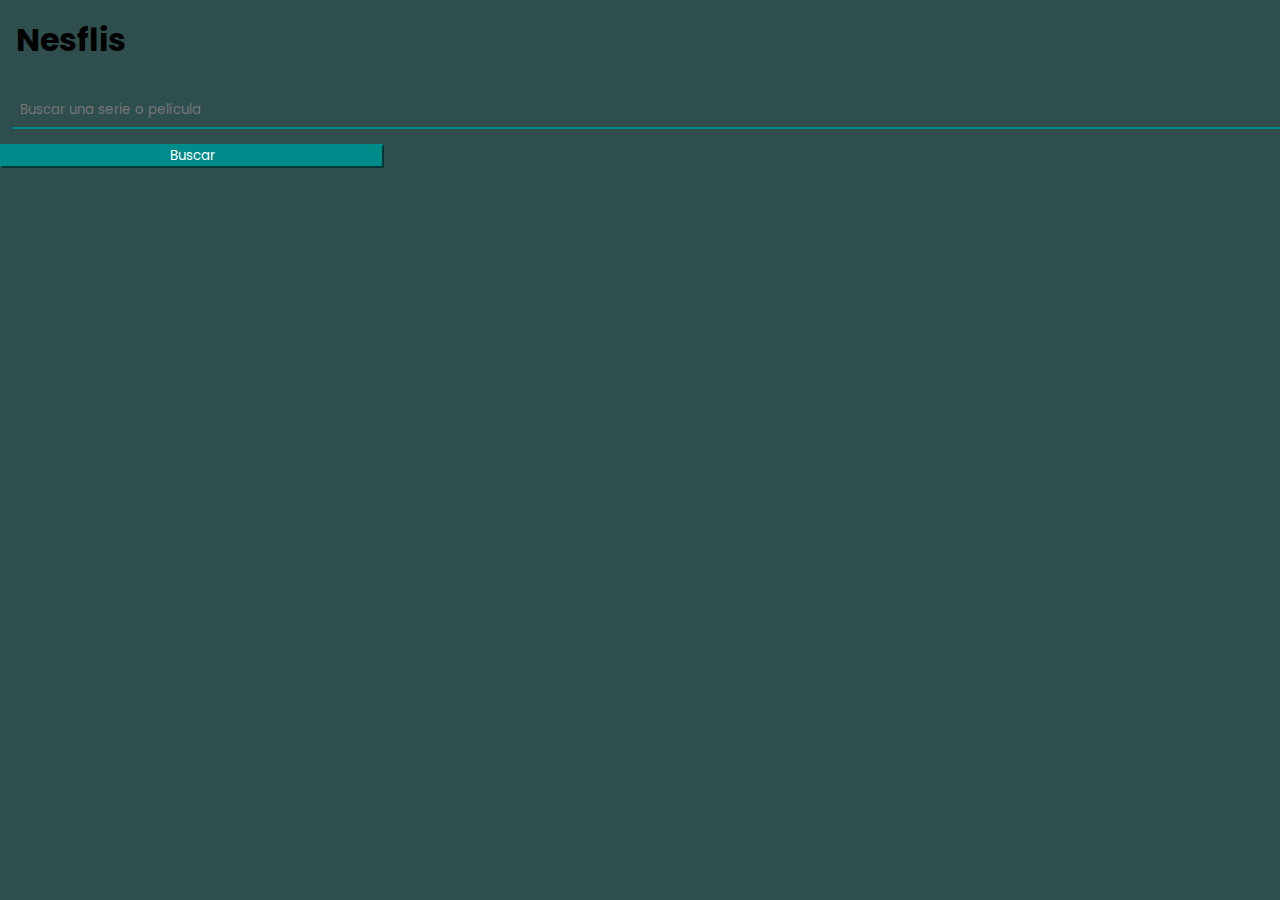
==== index.html @ 061c351b "add files" ====
<!DOCTYPE html>
<html lang="es">
<head>
    <meta charset="UTF-8">
    <meta http-equiv="X-UA-Compatible" content="IE=edge">
    <meta name="viewport" content="width=device-width, initial-scale=1.0">
    <link rel="manifest" href="manifest.json" crossorigin="use-credentials">
    <link href="https://cdn.jsdelivr.net/npm/bootstrap@5.1.1/dist/css/bootstrap.min.css" rel="stylesheet" integrity="sha384-F3w7mX95PdgyTmZZMECAngseQB83DfGTowi0iMjiWaeVhAn4FJkqJByhZMI3AhiU" crossorigin="anonymous">
    <link rel="stylesheet" href="styles.css">
    <link rel="icon" type="icon" href="favicon.png">
    <title>Manuela Jaureguialzo | Cátedra PWA</title>
</head>
<body>
    <section class="container">
        <div class="row" id="container">
            <h1>Nesflis</h1>
            <div>
                <input type="text" name="inputBuscar" id="inputBuscar" placeholder="Buscar una serie o película" value="">
                </select>
            </div>
            <button type="submit" id="botonBuscar" class="btn">Buscar</button>
        </div>
        <div class="row justify-content-center" id="auxiliar">   </div>
    </section>
    <script src="js/main.js"></script>
    <script src="js/register-sw.js"></script>
</body>
</html>
---- styles.css ----
@import url('https://fonts.googleapis.com/css2?family=Poppins:ital,wght@0,100;0,200;0,300;0,400;0,500;0,600;0,700;0,800;0,900;1,100;1,200;1,300;1,400;1,500;1,600;1,700;1,800;1,900&display=swap');

*{
    box-sizing: border-box;
    margin: 0;
    padding: 0;
    font-family: 'Poppins', sans-serif;
}

body {
    background-color: darkslategrey;
}

h1 {
    margin: auto;
    padding: 0.5em;
}



input{
    background: transparent;
    border: none;
    border-bottom: 2px solid darkcyan;
    width: 100%;
    padding: 0.5em;
    margin: 1em;
}

input:focus {
    outline: none;
    background: transparent;
    border-bottom: 2px solid deeppink;
}

select {
    width: 40%;
    margin: 1em;
}


#botonBuscar {
    background-color: darkcyan;
    border-color: darkcyan;
    color: white;
    width: 30%;
    margin: auto;
}

#botonBuscar:hover {
    background-color: mediumturquoise;
    color: white;
    border-color: mediumturquoise;
}

h2 {
    text-align: center;
    height: 4em;
    padding-top: 2em;
    font-size: 3em;
    font-weight: bold;
}

.temperatura {
    font-size: 2em;
    text-align: center;
}

#divContenedor {
    width: 50%;
    display: inline-block;
}


#detallesClima {
    width: 49%;
    display: inline-block;    
}

#container {
    margin-bottom: 5em;
}
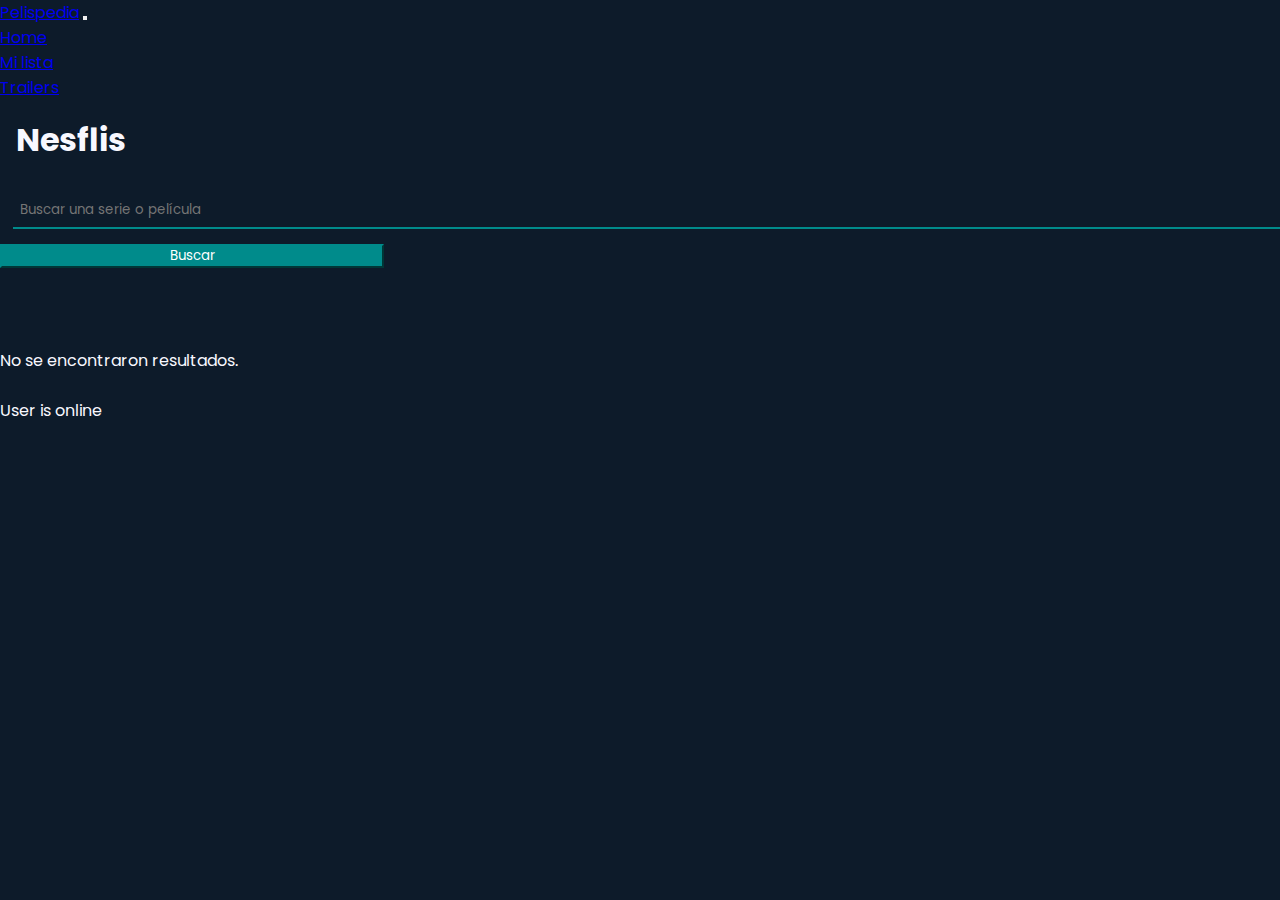
==== commit 6ecab759: "funcionando" ====
--- a/index.html
+++ b/index.html
@@ -11,17 +11,58 @@
     <title>Manuela Jaureguialzo | Cátedra PWA</title>
 </head>
 <body>
-    <section class="container">
-        <div class="row" id="container">
-            <h1>Nesflis</h1>
-            <div>
-                <input type="text" name="inputBuscar" id="inputBuscar" placeholder="Buscar una serie o película" value="">
-                </select>
+    <header>
+        <nav class="navbar navbar-expand-md navbar-dark fixed-top bg-dark" id="navbar-top">
+            <a class="navbar-brand" href="#">Pelispedia</a>
+            <button class="navbar-toggler" type="button" data-toggle="collapse" data-target="#navbarCollapse"
+              aria-controls="navbarCollapse" aria-expanded="false" aria-label="Toggle navigation">
+              <span class="navbar-toggler-icon"></span>
+            </button>
+            <div class="collapse navbar-collapse" id="navbarCollapse">
+              <ul class="navbar-nav mr-auto">
+                <li class="nav-item active">
+                  <a class="nav-link active" href="#">Home</a>
+                </li>
+                <li class="nav-item">
+                  <a class="nav-link" href="lista.html">Mi lista</a>
+                </li>
+                <li class="nav-item">
+                  <a class="nav-link" href="trailers.html">Trailers</a>
+                </li>
+              </ul>
             </div>
-            <button type="submit" id="botonBuscar" class="btn">Buscar</button>
-        </div>
-        <div class="row justify-content-center" id="auxiliar">   </div>
-    </section>
+          </nav>
+    </header>
+
+    <main>
+        <section class="container">
+            <div class="row" id="container">
+                <h1>Nesflis</h1>
+                <div>
+                    <input type="text" name="inputBuscar" id="inputBuscar" placeholder="Buscar una serie o película" value="">
+                    </select>
+                </div>
+                <button type="submit" id="botonBuscar" class="btn">Buscar</button>
+            </div>
+            <div class="row justify-content-center" id="auxiliar">   </div>
+        </section>
+        
+        <div id="resultados" class="text-center"><p>No se encontraron resultados.</p></div>
+
+        <section>
+            <div class="d-flex justify-content-center">
+                <div class="spinner-border text-light" role="status">
+                  <span class="visually-hidden">Loading...</span>
+                </div>
+              </div>
+        </section>
+
+        <section>
+            <div id="status"></div>
+        </section>
+
+    </main>
+
     <script src="js/main.js"></script>
     <script src="js/register-sw.js"></script>
 </body>
--- a/styles.css
+++ b/styles.css
@@ -8,7 +8,8 @@
 }
 
 body {
-    background-color: darkslategrey;
+    background-color: #0D1B2A;
+    color: ghostwhite;
 }
 
 h1 {
@@ -16,6 +17,10 @@
     padding: 0.5em;
 }
 
+.spinner-border {
+    visibility: hidden;
+    margin: auto;
+}
 
 
 input{
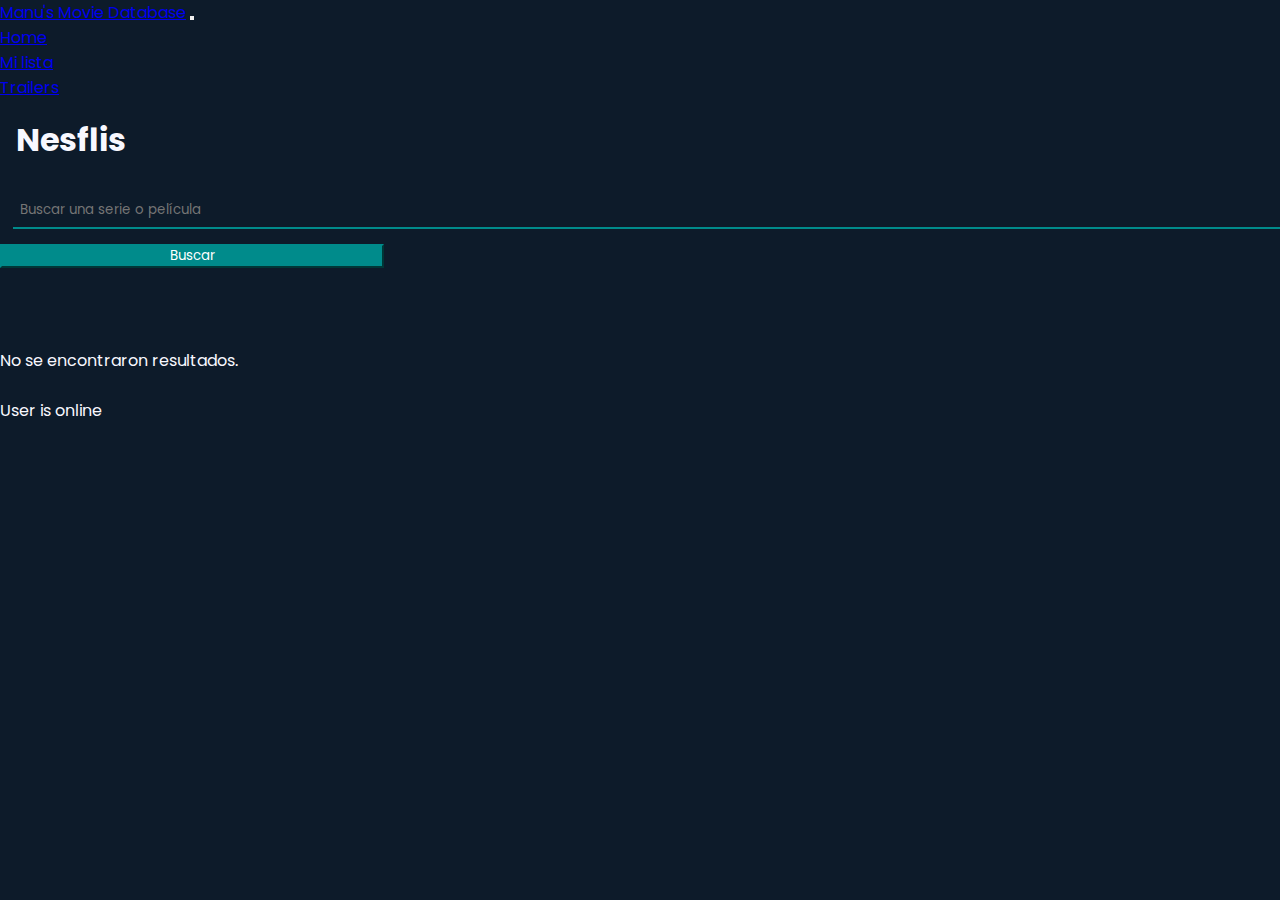
==== commit 1e2a9994: "update manifest" ====
--- a/index.html
+++ b/index.html
@@ -8,12 +8,12 @@
     <link href="https://cdn.jsdelivr.net/npm/bootstrap@5.1.1/dist/css/bootstrap.min.css" rel="stylesheet" integrity="sha384-F3w7mX95PdgyTmZZMECAngseQB83DfGTowi0iMjiWaeVhAn4FJkqJByhZMI3AhiU" crossorigin="anonymous">
     <link rel="stylesheet" href="styles.css">
     <link rel="icon" type="icon" href="favicon.png">
-    <title>Manuela Jaureguialzo | Cátedra PWA</title>
+    <title>Manuela Jaureguialzo | PWA DWN3A 2021</title>
 </head>
 <body>
     <header>
         <nav class="navbar navbar-expand-md navbar-dark fixed-top bg-dark" id="navbar-top">
-            <a class="navbar-brand" href="#">Pelispedia</a>
+            <a class="navbar-brand" href="#">Manu's Movie Database</a>
             <button class="navbar-toggler" type="button" data-toggle="collapse" data-target="#navbarCollapse"
               aria-controls="navbarCollapse" aria-expanded="false" aria-label="Toggle navigation">
               <span class="navbar-toggler-icon"></span>
@@ -52,7 +52,7 @@
         <section>
             <div class="d-flex justify-content-center">
                 <div class="spinner-border text-light" role="status">
-                  <span class="visually-hidden">Loading...</span>
+                  <span class="visually-hidden">Cargando...</span>
                 </div>
               </div>
         </section>
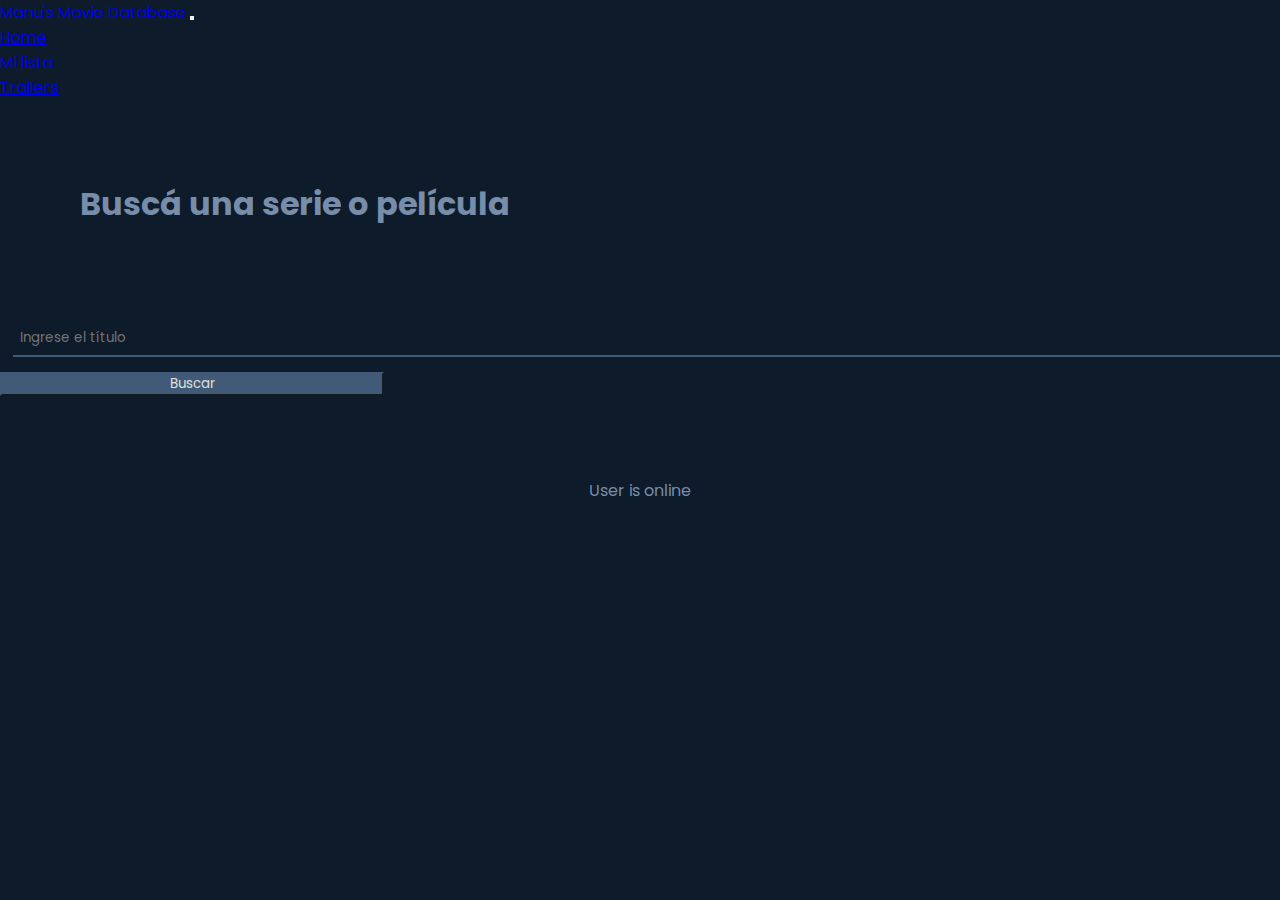
==== commit 5fb491d1: "css changes" ====
--- a/index.html
+++ b/index.html
@@ -12,7 +12,7 @@
 </head>
 <body>
     <header>
-        <nav class="navbar navbar-expand-md navbar-dark fixed-top bg-dark" id="navbar-top">
+        <nav class="navbar navbar-expand-md navbar-dark fixed-top bg-transparent" id="navbar-top">
             <a class="navbar-brand" href="#">Manu's Movie Database</a>
             <button class="navbar-toggler" type="button" data-toggle="collapse" data-target="#navbarCollapse"
               aria-controls="navbarCollapse" aria-expanded="false" aria-label="Toggle navigation">
@@ -37,18 +37,14 @@
     <main>
         <section class="container">
             <div class="row" id="container">
-                <h1>Nesflis</h1>
+                <h1>Buscá una serie o película</h1>
                 <div>
-                    <input type="text" name="inputBuscar" id="inputBuscar" placeholder="Buscar una serie o película" value="">
+                    <input type="text" name="inputBuscar" id="inputBuscar" placeholder="Ingrese el título" value="">
                     </select>
                 </div>
                 <button type="submit" id="botonBuscar" class="btn">Buscar</button>
             </div>
-            <div class="row justify-content-center" id="auxiliar">   </div>
         </section>
-        
-        <div id="resultados" class="text-center"><p>No se encontraron resultados.</p></div>
-
         <section>
             <div class="d-flex justify-content-center">
                 <div class="spinner-border text-light" role="status">
@@ -56,6 +52,12 @@
                 </div>
               </div>
         </section>
+        
+        <div class="row justify-content-center" id="auxiliar">   </div>
+        
+        <div id="resultados"><p>No se encontraron resultados.</p></div>
+
+        
 
         <section>
             <div id="status"></div>
--- a/styles.css
+++ b/styles.css
@@ -9,12 +9,12 @@
 
 body {
     background-color: #0D1B2A;
-    color: ghostwhite;
+    color: #778da9;
 }
 
 h1 {
     margin: auto;
-    padding: 0.5em;
+    padding: 2.5em;
 }
 
 .spinner-border {
@@ -22,11 +22,29 @@
     margin: auto;
 }
 
+.nav-bar {
+    background-color: #1b263b !important;
+    width: 100%;
+}
+
+
+#divContenedor button {
+    margin-bottom: 1em;
+}
+
+#divContenedor p{
+    margin-top: 0.5em;
+}
+
+.btn-success{
+    margin-right: 1em;
+}
+
 
 input{
     background: transparent;
     border: none;
-    border-bottom: 2px solid darkcyan;
+    border-bottom: 2px solid #415a77;
     width: 100%;
     padding: 0.5em;
     margin: 1em;
@@ -35,7 +53,7 @@
 input:focus {
     outline: none;
     background: transparent;
-    border-bottom: 2px solid deeppink;
+    border-bottom: 2px solid #778da9;
 }
 
 select {
@@ -45,43 +63,100 @@
 
 
 #botonBuscar {
-    background-color: darkcyan;
-    border-color: darkcyan;
-    color: white;
+    background-color: #415a77;
+    border-color: #415a77;
+    color: #e0e1dd;
     width: 30%;
     margin: auto;
 }
 
 #botonBuscar:hover {
-    background-color: mediumturquoise;
-    color: white;
-    border-color: mediumturquoise;
+    background-color: #778da9;
+    color: #e0e1dd;
+    border-color: #778da9;
 }
 
 h2 {
     text-align: center;
-    height: 4em;
-    padding-top: 2em;
+    padding-top: 0.5em;
     font-size: 3em;
     font-weight: bold;
 }
 
-.temperatura {
-    font-size: 2em;
+#divContenedor {
+    background-color: #1b263b;
+    text-align: center;
+    width: 50%;
+    display: inline-block;
+    margin-top: 3em;
+    border-radius: 3px;
+    box-shadow: 10px 15px #415a77;
+}
+
+.divContenedor {
+    background-color: #1b263b;
+    text-align: center;
+    width: 50%;
+    display: inline-block;
+    margin-top: 3em;
+    border-radius: 3px;
+    box-shadow: 10px 15px #415a77;
+}
+
+#divContenedor img {
+    width: fit-content;
+}
+
+.divContenedor img {
+    width: fit-content;
+}
+
+.divContenedor p {
     text-align: center;
 }
 
-#divContenedor {
-    width: 50%;
-    display: inline-block;
+#status {
+    text-align: center;
 }
 
-
-#detallesClima {
-    width: 49%;
-    display: inline-block;    
+#resultados {
+    visibility: hidden;
 }
 
-#container {
-    margin-bottom: 5em;
-}+#resultados p{
+    text-align: center;
+    margin-top: 2em;
+}
+
+#listaPelis h2{
+    text-align: center;
+    margin-top: 5em;
+}
+
+.card-trailer {
+    background-color: #1b263b;
+    text-align: center;
+    display: inline-block;
+    margin-top: 3em;
+    border-radius: 3px;
+    box-shadow: 10px 15px #415a77;
+}
+
+.video {
+    position: relative;
+    padding-bottom: 50%;
+    padding-top: 5em;
+    height: 0;
+    overflow: hidden;
+    text-align: center;
+    }
+    
+    .video iframe,
+    .video object,
+    .video embed {
+    position: absolute;
+    top: 0;
+    left: 0;
+    width: 100%;
+    height: 100%;
+    }
